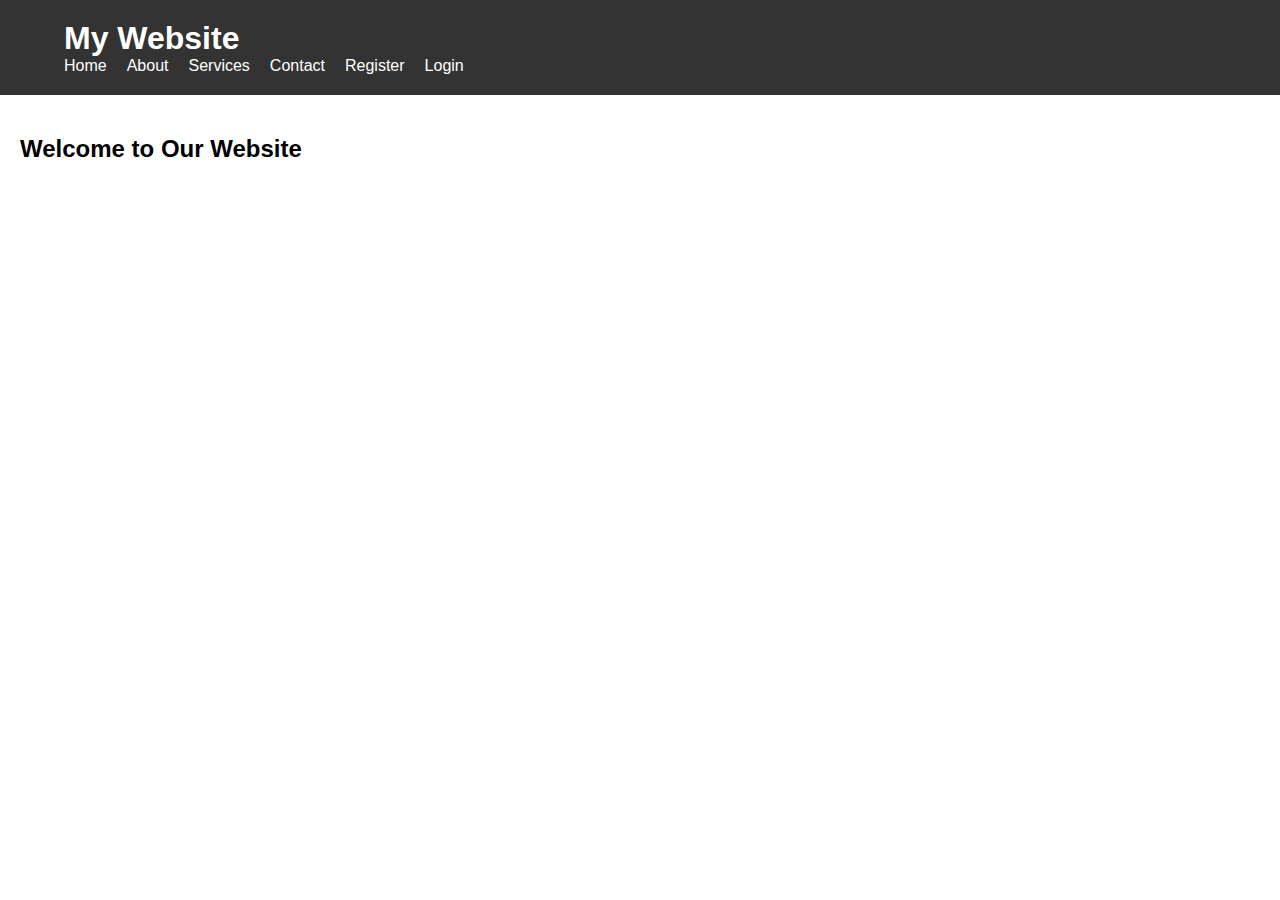
==== starter/index.html @ 5776c56b "initial commit" ====
<!DOCTYPE html>
<html lang="en">
<head>
  <meta charset="UTF-8">
  <meta name="viewport" content="width=device-width, initial-scale=1.0">
  <title>Home Page</title>
  <link rel="stylesheet" href="styles.css">
</head>
<body>

<header>
  <div class="container">
    <h1>My Website</h1>
    <nav>
      <ul class="menu">
        <li><a href="index.html">Home</a></li>
        <li><a href="about.html">About</a></li>
        <li><a href="services.html">Services</a></li>
        <li><a href="contact.html">Contact</a></li>
        <li><a href="register.html">Register</a></li>
        <li><a href="login.html">Login</a></li>
      </ul>
      <div class="mobile-menu">
        <span></span>
        <span></span>
        <span></span>
      </div>
    </nav>
  </div>
</header>

<div class="content">
  <h2>Welcome to Our Website</h2>
  <p></p>
</div>

<script src="script.js"></script>
</body>
</html>
---- starter/styles.css ----
body {
    margin: 0;
    font-family: Arial, sans-serif;
  }
  
  .container {
    width: 90%;
    margin: 0 auto;
  }
  
  header {
    background-color: #333;
    color: #fff;
    padding: 20px 0;
  }
  
  h1 {
    margin: 0;
  }
  
  nav {
    display: flex;
    justify-content: space-between;
    align-items: center;
  }
  
  .menu {
    list-style-type: none;
    margin: 0;
    padding: 0;
    display: flex;
  }
  
  .menu li {
    margin-right: 20px;
    display: inline;
  }
  
  .menu li:last-child {
    margin-right: 0;
  }
  
  .menu li a {
    color: #fff;
    text-decoration: none;
  }
  
  .content {
    padding: 20px;
  }
  
  .mobile-menu {
    display: none;
    cursor: pointer;
  }
  
  .mobile-menu span {
    display: block;
    width: 25px;
    height: 3px;
    background-color: #fff;
    margin: 5px 0;
  }
  
  @media(max-width: 768px) {
    .container {
      width: 100%;
      padding: 0 20px;
    }
    .menu {
      display: none;
      flex-direction: column;
    }
    .menu.show {
      display: flex;
    }
    .menu li {
      margin-right: 0;
      margin-bottom: 10px;
    }
    .mobile-menu {
      display: block;
    }
  }
  

  .containerRegister {
    width: 400px;
    margin: 100px auto;
    padding: 20px;
    background-color: #f9f9f9;
    border-radius: 8px;
    box-shadow: 0 0 10px rgba(0, 0, 0, 0.1);
  }
  
  .containerRegister h2 {
    text-align: center;
  }

  .input-group {
    margin-bottom: 15px;
  }
  
  .input-group label {
    display: block;
    margin-bottom: 5px;
  }
  
  .input-group input {
    width: 100%;
    padding: 10px;
    border: 1px solid #ccc;
    border-radius: 5px;
  }
  
  .input-group button {
    width: 100%;
    padding: 10px;
    background-color: #007bff;
    border: none;
    border-radius: 5px;
    color: #fff;
    cursor: pointer;
  }
  
  .input-group button:hover {
    background-color: #0056b3;
  }
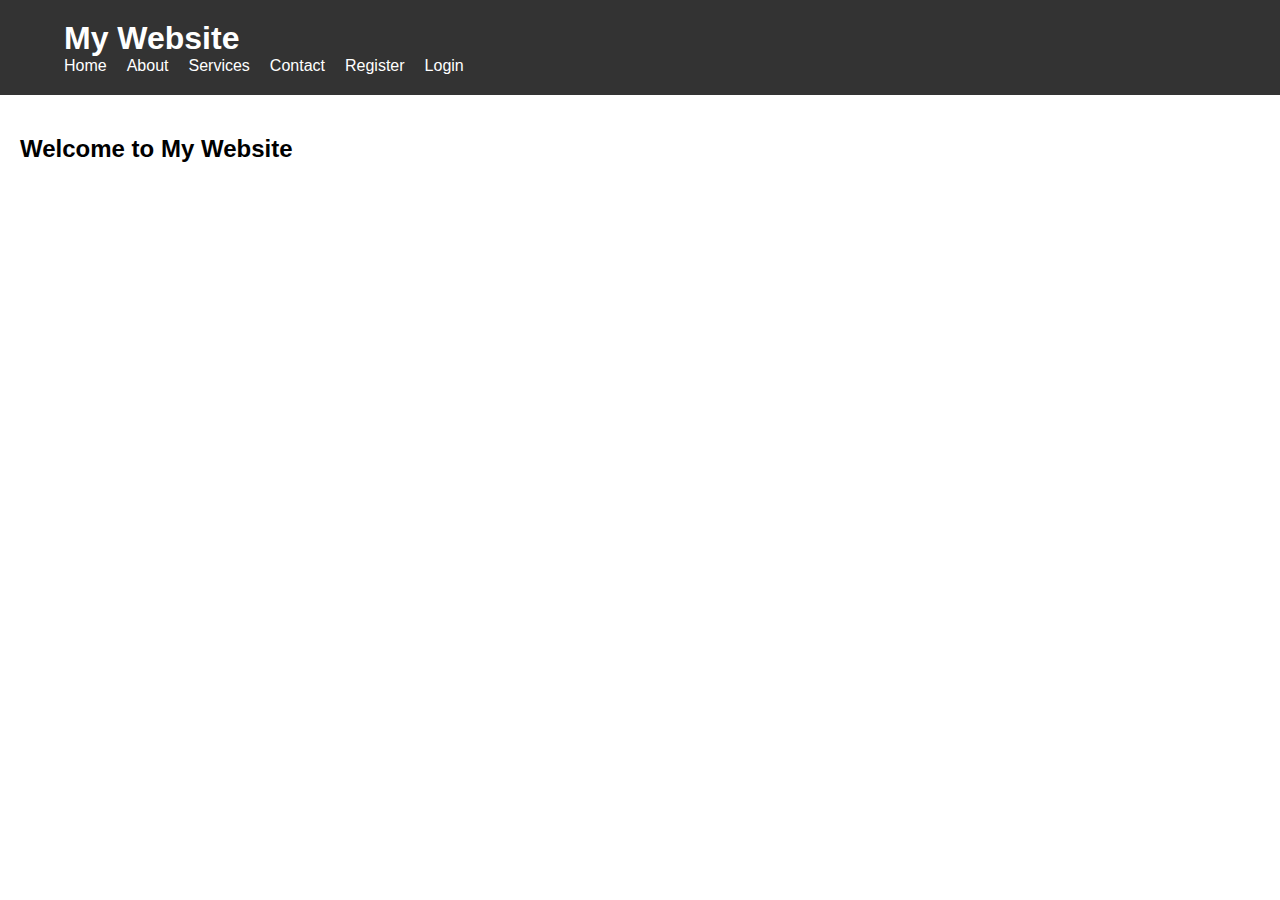
==== commit 225c923b: "Correction1_IssueBeingCorrected" ====
--- a/starter/index.html
+++ b/starter/index.html
@@ -30,7 +30,7 @@
 </header>
 
 <div class="content">
-  <h2>Welcome to Our Website</h2>
+  <h2>Welcome to My Website</h2>
   <p></p>
 </div>
 
